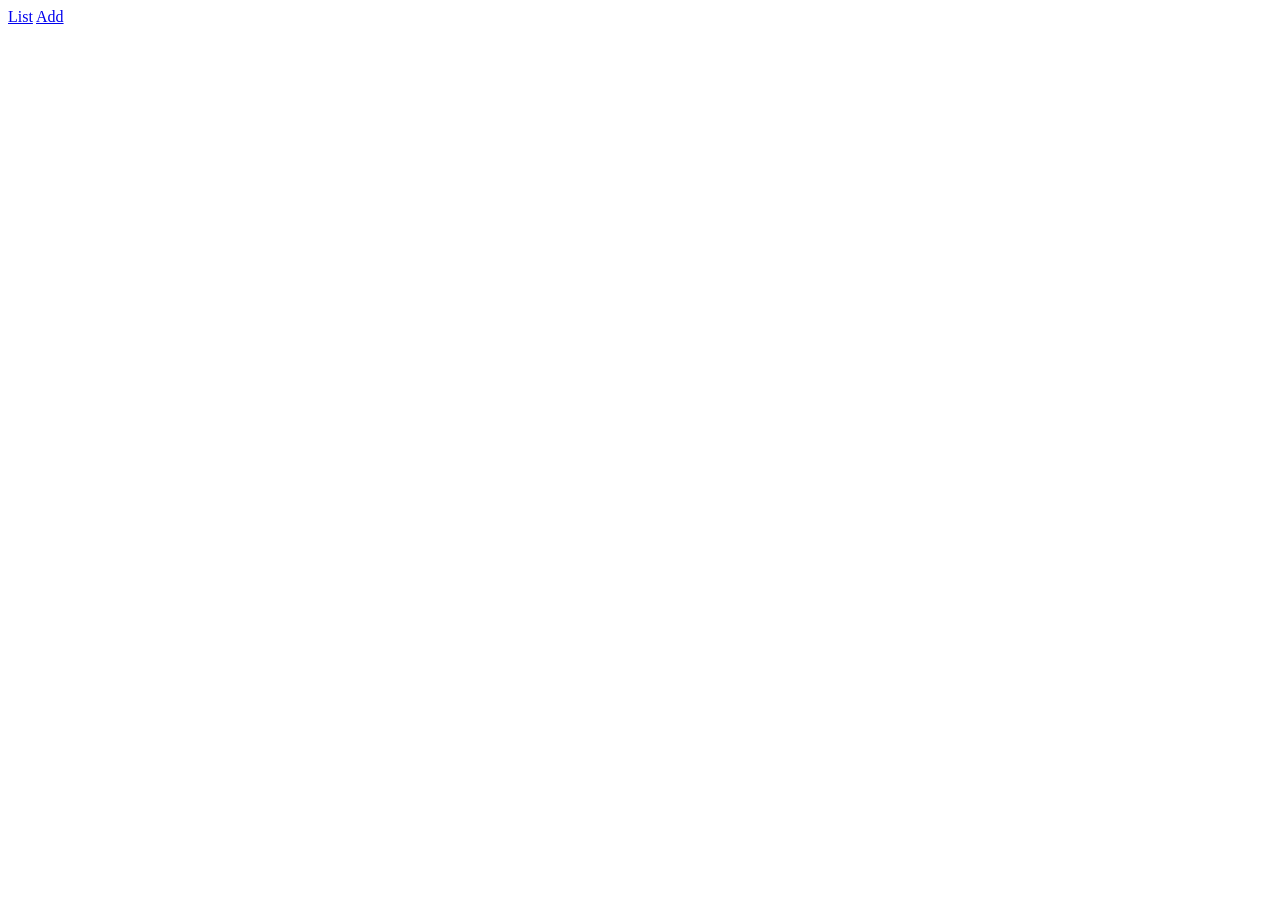
==== src/main/resources/templates/fragments.html @ 09b826a6 "added fragments and css html" ====
<!DOCTYPE html>
<html lang="en" xmlns:th="http://www.thymeleaf.org">
<head th:fragment="head">
    <meta charset="UTF-8"/>
    <!--as long as "title is in the model.addAtribute or index
     it will be inserted correctly-->
    <title th:text="${title}">My Cheeses</title>

    <link rel="stylesheet" th:href="@{css/styles.css}"/>
    <script type ="text/javascript" th:src="@{/js/script.js}"></script>

</head>
<body>
<nav th:fragment="navigation">
    <a href="/cheese">List</a>
    <a href="/cheese/add">Add</a>
</nav>

</body>
</html>
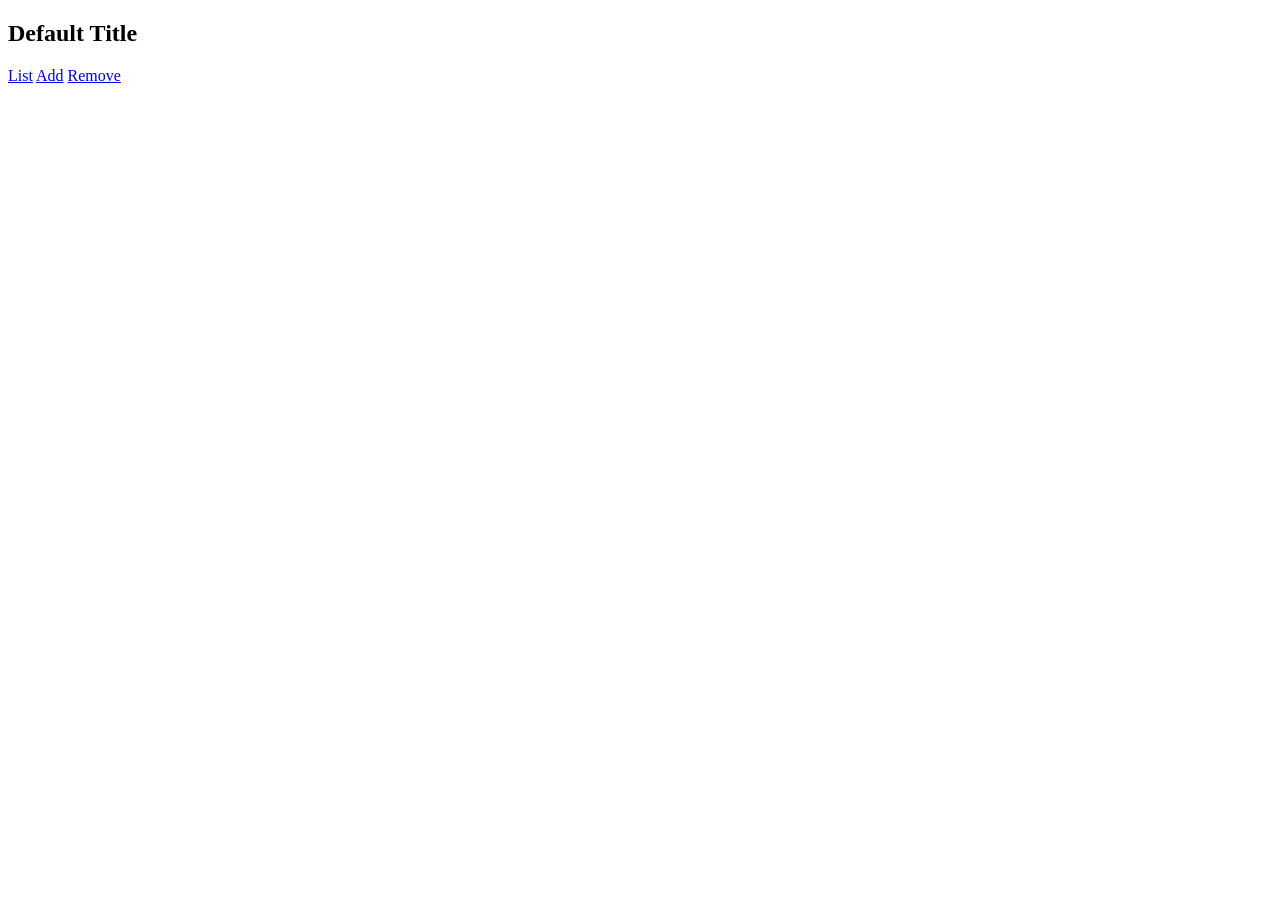
==== commit 0d167706: "created delete method as drop down" ====
--- a/src/main/resources/templates/fragments.html
+++ b/src/main/resources/templates/fragments.html
@@ -6,15 +6,30 @@
      it will be inserted correctly-->
     <title th:text="${title}">My Cheeses</title>
 
-    <link rel="stylesheet" th:href="@{css/styles.css}"/>
+    <link rel="stylesheet" th:href="@{/css/styles.css}"/>
+    <link rel="stylesheet" th:href="@{/css/normalize.css}"/>
+    <link rel="stylesheet" th:href="@{/css/skeleton.css}"/>
     <script type ="text/javascript" th:src="@{/js/script.js}"></script>
+    <link th:href="@{http://fonts.googleapis.com/css?family=Raleway:400,300,600}" rel="stylesheet" type="text/css"/>
+
 
 </head>
 <body>
-<nav th:fragment="navigation">
-    <a href="/cheese">List</a>
-    <a href="/cheese/add">Add</a>
-</nav>
+
+<!--Header image and title -->
+<div>
+    <div class ="row">
+        <h2 th:text="${title}">Default Title</h2>
+    </div>
+</div>
+<div th:fragment="navigation" class = "container">
+
+    <div class ="row">
+        <a class ="button" href="/cheese">List</a>
+        <a class = "button" href="/cheese/add">Add</a>
+        <a class = "button" href="/cheese/delete">Remove</a>
+    </div>
+</div>
 
 </body>
 </html>
